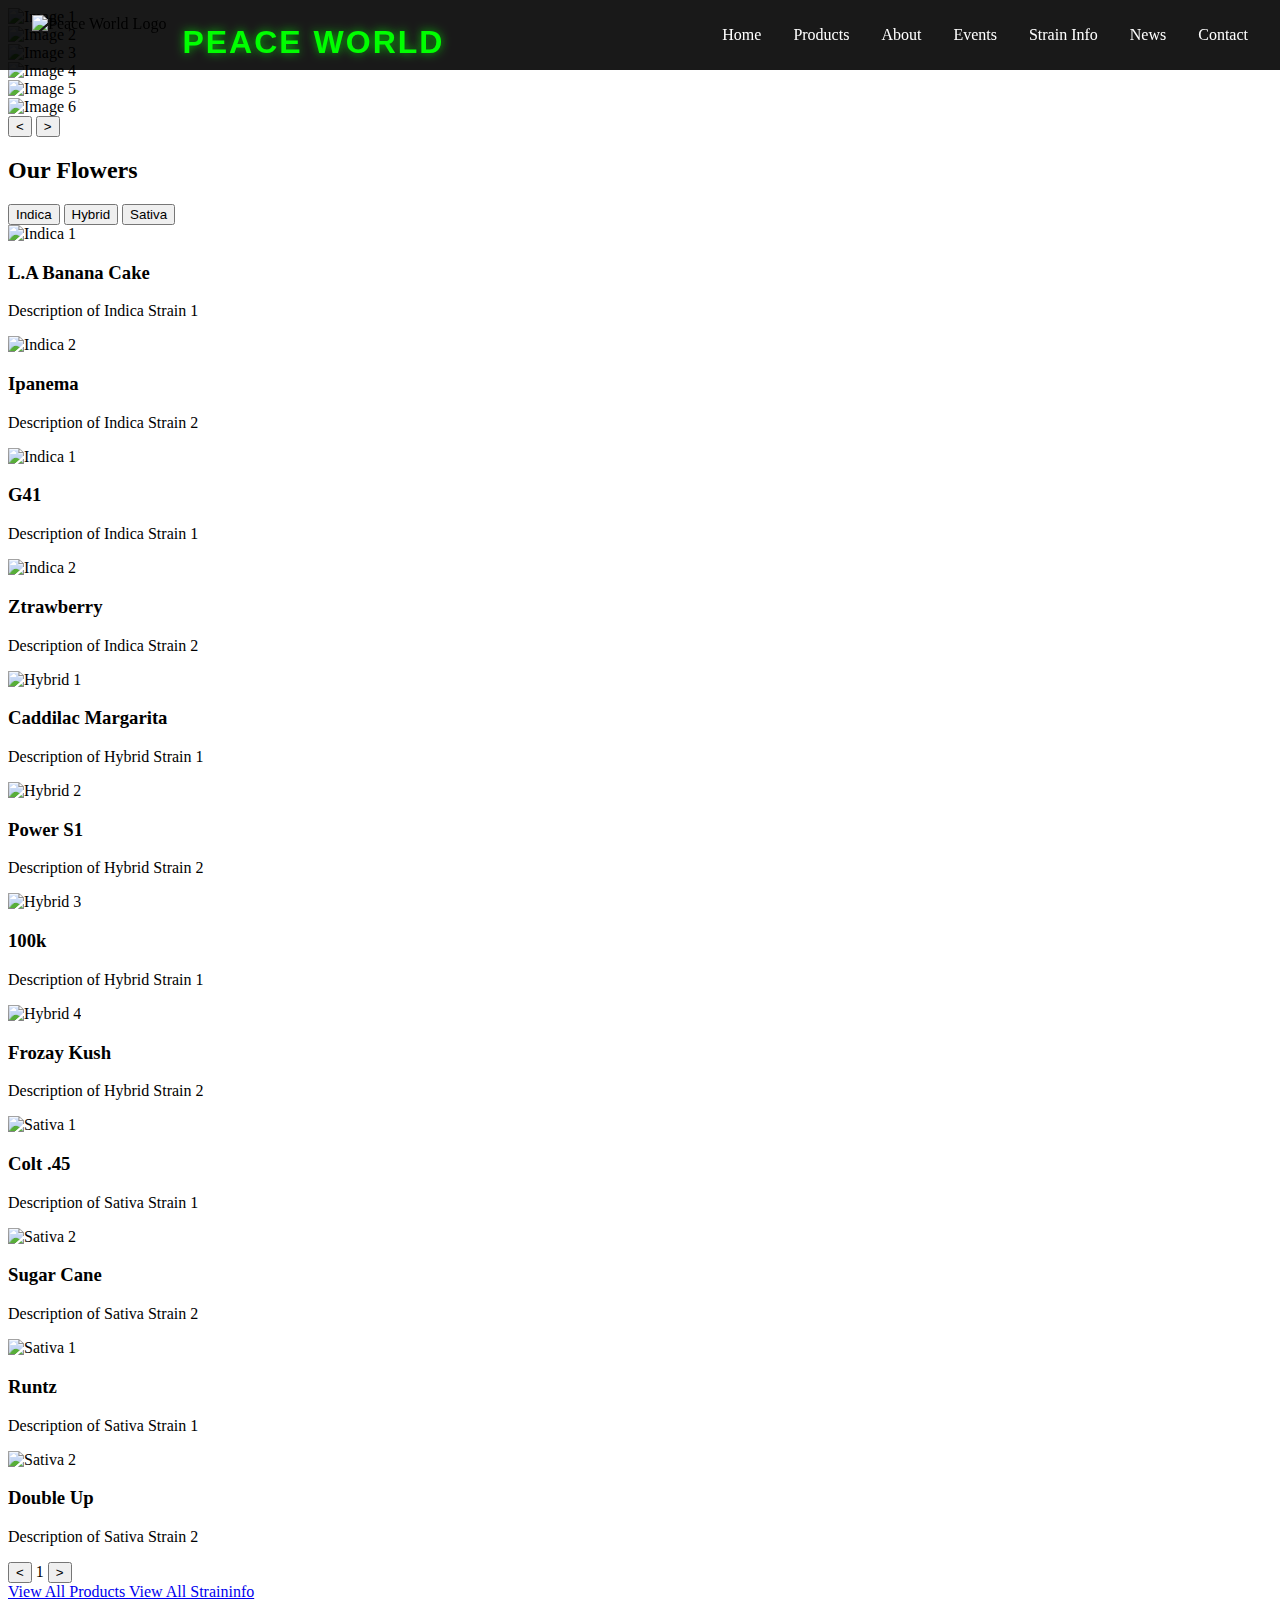
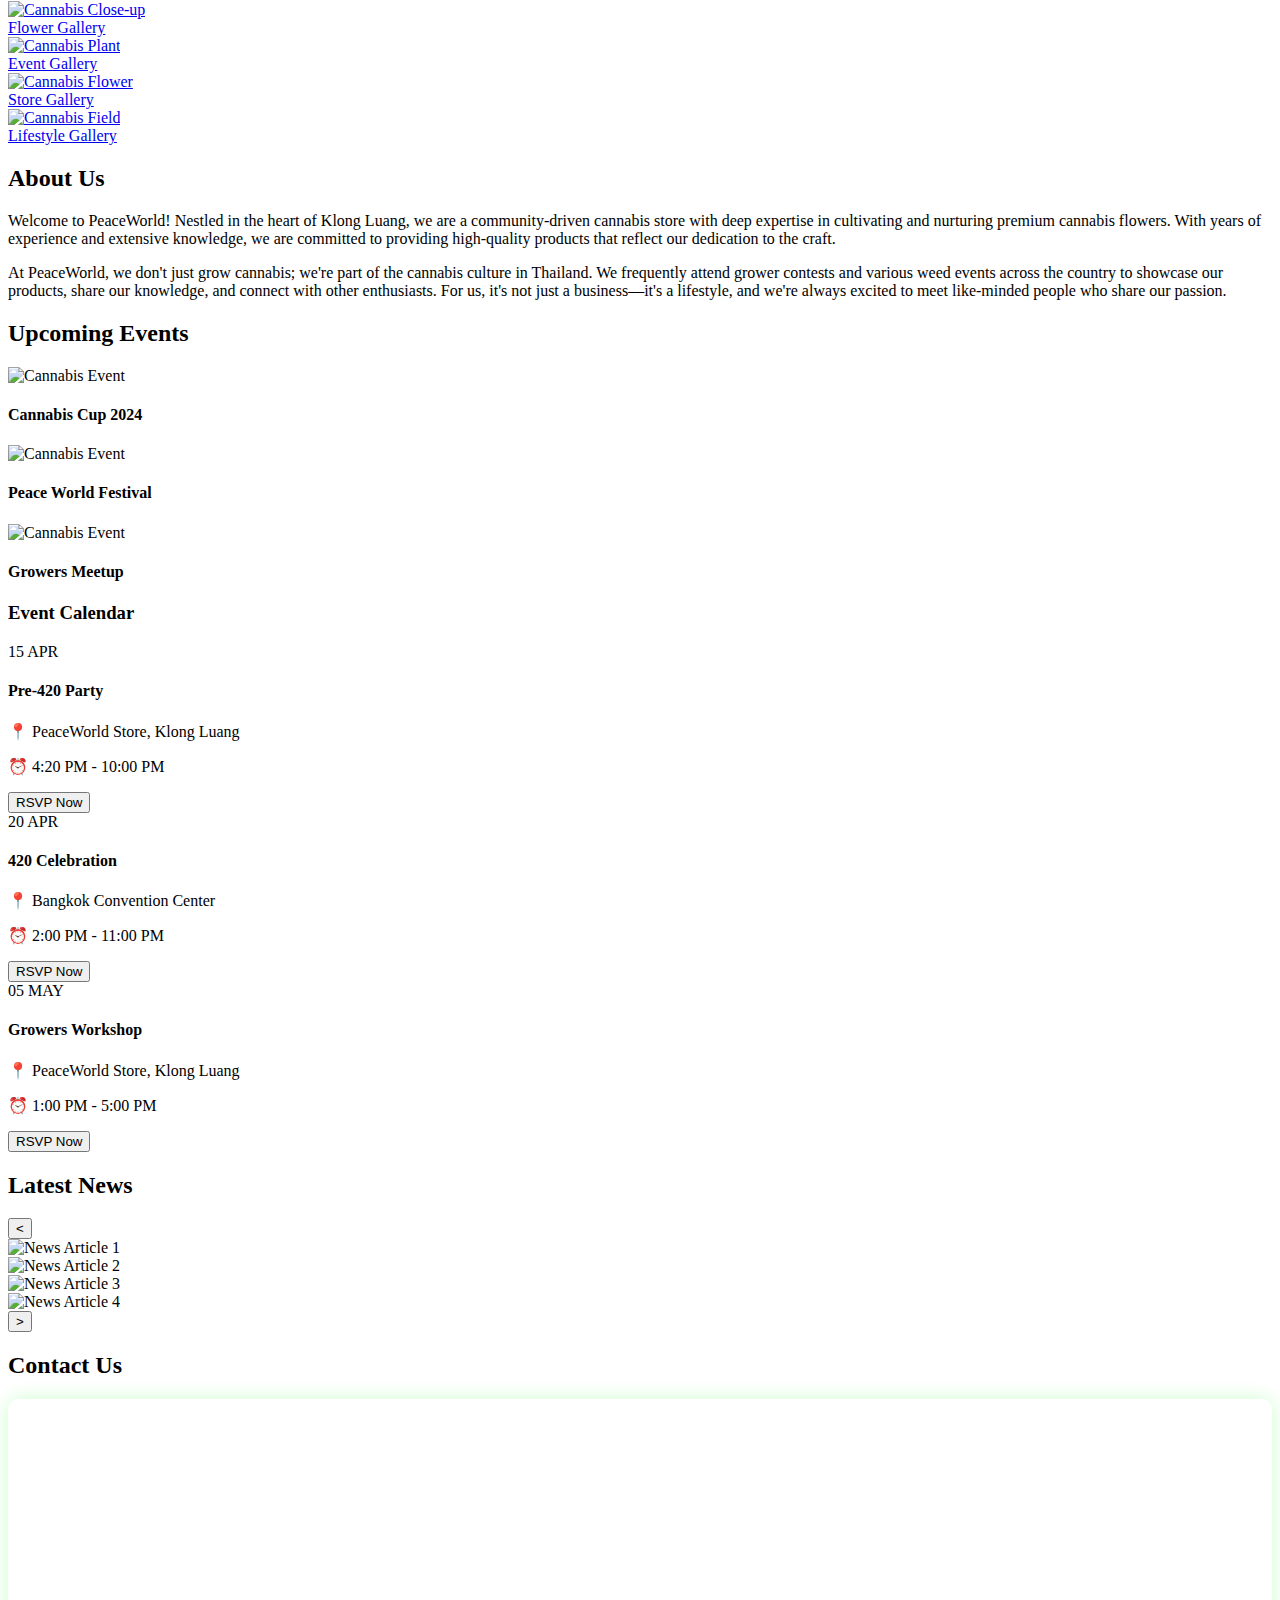
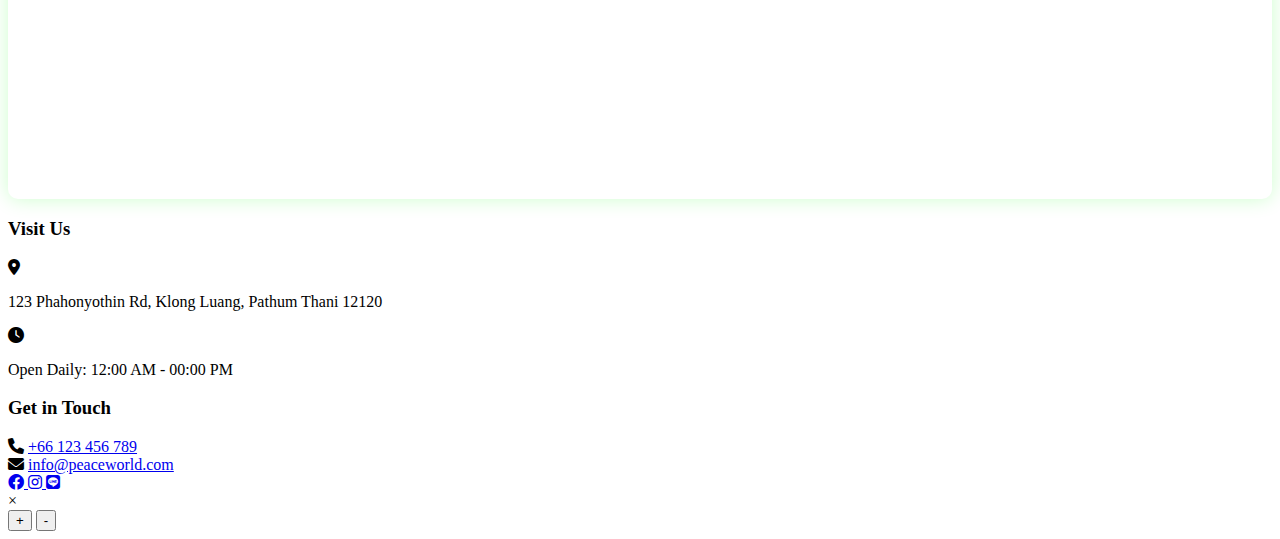
==== index.html @ 89f4f1bb "updated styles and some bug fix" ====
<!DOCTYPE html>
<html lang="en">
<head>
    <meta charset="UTF-8">
    <meta name="viewport" content="width=device-width, initial-scale=1.0">
    <title>Peace World - Premium Cannabis Products</title>
    <meta name="description" content="Peace World - Your premier destination for premium cannabis products, art, and merchandise. Discover our curated collection of high-quality strains and accessories.">
    <meta name="keywords" content="cannabis, premium strains, bongs, cannabis art, merchandise, Peace World, Thailand cannabis">
    <meta name="author" content="Peace World">
    <meta property="og:title" content="Peace World - Premium Cannabis Products">
    <meta property="og:description" content="Discover our curated collection of premium cannabis products, art, and merchandise.">
    <meta property="og:image" content="../images/brand/brandlogo.png">
    <meta property="og:url" content="https://peaceworld.com">
    <link rel="stylesheet" href="./css/main.css">
    <link rel="stylesheet" href="./css/components/modals.css">
    <link rel="stylesheet" href="./css/components/map.css">
    <link rel="stylesheet" href="https://cdnjs.cloudflare.com/ajax/libs/font-awesome/6.0.0/css/all.min.css">
    <link href='https://api.mapbox.com/mapbox-gl-js/v2.8.1/mapbox-gl.css' rel='stylesheet' />
    <script src='https://api.mapbox.com/mapbox-gl-js/v2.8.1/mapbox-gl.js'></script>
    <script>
        // Disable Mapbox GL JS's default error handling
        mapboxgl.setRTLTextPlugin(
            'https://api.mapbox.com/mapbox-gl-js/plugins/mapbox-gl-rtl-text/v0.2.3/mapbox-gl-rtl-text.js',
            null,
            true // Lazy load the plugin
        );
    </script>
    <!-- Add this to each page's head section -->
<link rel="canonical" href="https://peaceworld.com/[respective-page]" />
<meta name="robots" content="index, follow">
<meta name="language" content="English">
<meta name="revisit-after" content="7 days">
<meta name="theme-color" content="#00FF00">
    <link rel="stylesheet" href="./css/components/navbar.css">
</head>
<body>
    <nav class="navbar">
        <div class="navbar-container">
            <div class="logo logo-img">
                <a href="./index.html">
                    <img src="./images/brand/brandlogo.png" alt="Peace World Logo">
                </a>
                <a href="./index.html">
                    <h1>Peace World</h1>
                </a>
            </div>

            <div class="menu-icon">
                <div class="bar1"></div>
                <div class="bar2"></div>
                <div class="bar3"></div>
            </div>

            <ul class="nav-menu">
                <li><a href="#home">Home</a></li>
                <li><a href="#products">Products</a></li>
                <li><a href="#about">About</a></li>
                <li><a href="#events">Events</a></li>
                <li><a href="./pages/straininfo.html">Strain Info</a></li>
                <li><a href="#news">News</a></li>
                <li><a href="#contact">Contact</a></li>
            </ul>
        </div>
    </nav>

    <div class="carousel-container">
        <div class="carousel">
            <div class="carousel-item active">
                <img src="./images/cannabis/weed1.jpg" alt="Image 1">
            </div>
            <div class="carousel-item">
                <img src="./images/space/space4.jpg" alt="Image 2">
            </div>
            <div class="carousel-item">
                <img src="./images/space/space5.jpg" alt="Image 3">
            </div>
            <div class="carousel-item">
                <img src="./images/space/space1.jpg" alt="Image 4">
            </div>
            <div class="carousel-item">
                <img src="./images/space/space2.jpg" alt="Image 5">
            </div>
            <div class="carousel-item">
                <img src="./images/space/space3.jpg" alt="Image 6">
            </div>
        </div>
        <div class="carousel-indicators">
            <span class="indicator active"></span>
            <span class="indicator"></span>
            <span class="indicator"></span>
            <span class="indicator"></span>
            <span class="indicator"></span>
            <span class="indicator"></span>
        </div>
        <button class="carousel-control prev">&lt;</button>
        <button class="carousel-control next">&gt;</button>
    </div>

    <section class="products" id="products">
        <h2 class="section-title">Our Flowers</h2>
        <div class="category-selector">
            <button class="category-btn active" data-category="indica">Indica</button>
            <button class="category-btn" data-category="hybrid">Hybrid</button>
            <button class="category-btn" data-category="sativa">Sativa</button>
        </div>
        <div class="product-grid">
            <!-- Indica products -->
            <div class="product-category active" data-category="indica">
                <div class="product-card">
                    <img src="./images/strains/bud1.png" alt="Indica 1">
                    <h3>L.A Banana Cake</h3>
                    <p>Description of Indica Strain 1</p>
                </div>
                <div class="product-card">
                    <img src="./images/strains/bud2.png" alt="Indica 2">
                    <h3>Ipanema</h3>
                    <p>Description of Indica Strain 2</p>
                </div>
                <div class="product-card">
                    <img src="./images/strains/bud3.png" alt="Indica 1">
                    <h3>G41</h3>
                    <p>Description of Indica Strain 1</p>
                </div>
                <div class="product-card">
                    <img src="./images/strains/bud4.png" alt="Indica 2">
                    <h3>Ztrawberry</h3>
                    <p>Description of Indica Strain 2</p>
                </div>
                
                
                <!-- Add more Indica product cards as needed -->
            </div>
            <!-- Hybrid products -->
            <div class="product-category" data-category="hybrid">
                <div class="product-card">
                    <img src="./images/strains/bud3.png" alt="Hybrid 1">
                    <h3>Caddilac Margarita</h3>
                    <p>Description of Hybrid Strain 1</p>
                </div>
                <div class="product-card">
                    <img src="./images/strains/bud2.png" alt="Hybrid 2">
                    <h3>Power S1</h3>
                    <p>Description of Hybrid Strain 2</p>
                </div>
                <div class="product-card">
                    <img src="./images/strains/bud1.png" alt="Hybrid 3">
                    <h3>100k</h3>
                    <p>Description of Hybrid Strain 1</p>
                </div>
                <div class="product-card">
                    <img src="./images/strains/bud4.png" alt="Hybrid 4">
                    <h3>Frozay Kush</h3>
                    <p>Description of Hybrid Strain 2</p>
                </div>
                
                
                <!-- Add more Hybrid product cards as needed -->
            </div>
            <!-- Sativa products -->
            <div class="product-category" data-category="sativa">
                <div class="product-card">
                    <img src="./images/strains/bud5.png" alt="Sativa 1">
                    <h3>Colt .45</h3>
                    <p>Description of Sativa Strain 1</p>
                </div>
                <div class="product-card">
                    <img src="./images/strains/bud3.png" alt="Sativa 2">
                    <h3>Sugar Cane</h3>
                    <p>Description of Sativa Strain 2</p>
                </div>
                <div class="product-card">
                    <img src="./images/strains/bud2.png" alt="Sativa 1">
                    <h3>Runtz</h3>
                    <p>Description of Sativa Strain 1</p>
                </div>
                <div class="product-card">
                    <img src="./images/strains/bud4.png" alt="Sativa 2">
                    <h3>Double Up</h3>
                    <p>Description of Sativa Strain 2</p>
                </div>
                <!-- Add more Sativa product cards as needed -->
            </div>
        </div>
        <div class="pagination">
            <button class="page-btn prev-page">&lt;</button>
            <span class="page-number">1</span>
            <button class="page-btn next-page">&gt;</button>
        </div>
        <!-- Button for all products -->
        <div class="view-all-container">
            <a href="pages/allproducts.html" class="view-all-btn">
                View All Products
            </a>
            <a href="pages/straininfo.html" class="view-all-btn">
                View All Straininfo
            </a>
        </div>
    </section>

    <!-- Image divider section -->
    <div class="image-divider">
        <a href="./pages/gallery.html?category=flowers" class="divider-img large glow-effect">
            <img src="./images/cannabis/weed1.jpg" alt="Cannabis Close-up">
            <div class="divider-overlay">
                <span>Flower Gallery</span>
            </div>
        </a>
        <a href="./pages/gallery.html?category=events" class="divider-img medium glow-effect">
            <img src="./images/cannabis/weed2.jpg" alt="Cannabis Plant">
            <div class="divider-overlay">
                <span>Event Gallery</span>
            </div>
        </a>
        <a href="./pages/gallery.html?category=store" class="divider-img small glow-effect">
            <img src="./images/cannabis/weed3.jpg" alt="Cannabis Flower">
            <div class="divider-overlay">
                <span>Store Gallery</span>
            </div>
        </a>
        <a href="./pages/gallery.html?category=lifestyle" class="divider-img medium glow-effect">
            <img src="./images/cannabis/weed2.jpg" alt="Cannabis Field">
            <div class="divider-overlay">
                <span>Lifestyle Gallery</span>
            </div>
        </a>
    </div>

    <!-- About section -->
    <section class="about" id="about">
        <div class="about-container">
            <h2 class="section-title">About Us</h2>
            <div class="about-content">
                <div class="about-text neon-text-effect">
                    <p class="paragraph-1">Welcome to PeaceWorld! Nestled in the heart of Klong Luang, we are a community-driven cannabis store with deep expertise in cultivating and nurturing premium cannabis flowers. With years of experience and extensive knowledge, we are committed to providing high-quality products that reflect our dedication to the craft.</p>
                    <p class="paragraph-2">At PeaceWorld, we don't just grow cannabis; we're part of the cannabis culture in Thailand. We frequently attend grower contests and various weed events across the country to showcase our products, share our knowledge, and connect with other enthusiasts. For us, it's not just a business—it's a lifestyle, and we're always excited to meet like-minded people who share our passion.</p>
                </div>
            </div>
        </div>
    </section>

    <!-- Events Section -->
    <section class="events" id="events">
        <div class="events-container">
            <h2 class="section-title">Upcoming Events</h2>
            <div class="events-grid">
                <!-- Left Side - Event Posters -->
                <div class="poster-grid">
                    <div class="poster-card">
                        <img src="./images/event/cannabiscup1.jpeg" alt="Cannabis Event">
                        <div class="poster-overlay">
                            <h4>Cannabis Cup 2024</h4>
                        </div>
                    </div>
                    <div class="poster-card">
                        <img src="./images/event/cannabiscup2.jpg" alt="Cannabis Event">
                        <div class="poster-overlay">
                            <h4>Peace World Festival</h4>
                        </div>
                    </div>
                    <div class="poster-card">
                        <img src="./images/event/cannabiscup3.webp" alt="Cannabis Event">
                        <div class="poster-overlay">
                            <h4>Growers Meetup</h4>
                        </div>
                    </div>
                </div>

                <!-- Right Side - Event Calendar -->
                <div class="upcoming-events">
                    <h3 class="sub-title">Event Calendar</h3>
                    <div class="events-list">
                        <!-- Event 1 -->
                        <div class="event-item">
                            <div class="event-date">
                                <span class="day">15</span>
                                <span class="month">APR</span>
                            </div>
                            <div class="event-details">
                                <h4>Pre-420 Party</h4>
                                <p class="event-location">📍 PeaceWorld Store, Klong Luang</p>
                                <p class="event-time">⏰ 4:20 PM - 10:00 PM</p>
                                <button class="rsvp-btn">RSVP Now</button>
                            </div>
                        </div>

                        <!-- Event 2 -->
                        <div class="event-item">
                            <div class="event-date">
                                <span class="day">20</span>
                                <span class="month">APR</span>
                            </div>
                            <div class="event-details">
                                <h4>420 Celebration</h4>
                                <p class="event-location">📍 Bangkok Convention Center</p>
                                <p class="event-time">⏰ 2:00 PM - 11:00 PM</p>
                                <button class="rsvp-btn">RSVP Now</button>
                            </div>
                        </div>

                        <!-- Event 3 -->
                        <div class="event-item">
                            <div class="event-date">
                                <span class="day">05</span>
                                <span class="month">MAY</span>
                            </div>
                            <div class="event-details">
                                <h4>Growers Workshop</h4>
                                <p class="event-location">📍 PeaceWorld Store, Klong Luang</p>
                                <p class="event-time">⏰ 1:00 PM - 5:00 PM</p>
                                <button class="rsvp-btn">RSVP Now</button>
                            </div>
                        </div>
                    </div>
                </div>
            </div>
        </div>
    </section>

    <!-- News Section -->
    <section class="news" id="news">
        <div class="news-container">
            <h2 class="section-title">Latest News</h2>
            
            <!-- News Slider -->
            <div class="news-slider-container">
                <button class="slider-btn prev-btn">&lt;</button>
                
                <div class="news-slider">
                    <!-- News Article 1 -->
                    <div class="news-item">
                        <img src="./images/news/news1.jpg" alt="News Article 1" onclick="openNewsModal(this)">
                    </div>
                    
                    <!-- News Article 2 -->
                    <div class="news-item">
                        <img src="./images/news/news2.jpg" alt="News Article 2" onclick="openNewsModal(this)">
                    </div>
                    
                    <!-- News Article 3 -->
                    <div class="news-item">
                        <img src="./images/news/news3.jpg" alt="News Article 3" onclick="openNewsModal(this)">
                    </div>

                    <!-- News Article 4 -->
                    <div class="news-item">
                        <img src="./images/news/news4.jpg" alt="News Article 4" onclick="openNewsModal(this)">
                    </div>
                </div>

                <button class="slider-btn next-btn">&gt;</button>
            </div>
        </div>
    </section>

    <!-- Contact Section -->
    <section class="contact" id="contact">
        <div class="contact-container">
            <h2 class="section-title">Contact Us</h2>
            
            <div class="contact-grid">
                <!-- Map Container -->
                <div class="map-container">
                    <div id="map" style="width: 100%; height: 100%;"></div>
                </div>

                <!-- Contact Information -->
                <div class="contact-info">
                    <div class="info-card">
                        <h3>Visit Us</h3>
                        <div class="contact-item">
                            <i class="fas fa-location-dot"></i>
                            <p>123 Phahonyothin Rd, Klong Luang, Pathum Thani 12120</p>
                        </div>
                        <div class="contact-item">
                            <i class="fas fa-clock"></i>
                            <p>Open Daily: 12:00 AM - 00:00 PM</p>
                        </div>
                    </div>

                    <div class="info-card">
                        <h3>Get in Touch</h3>
                        <div class="contact-item">
                            <i class="fas fa-phone"></i>
                            <a href="tel:+66123456789">+66 123 456 789</a>
                        </div>
                        <div class="contact-item">
                            <i class="fas fa-envelope"></i>
                            <a href="mailto:info@peaceworld.com">info@peaceworld.com</a>
                        </div>
                        <div class="social-links">
                            <a href="https://www.facebook.com/profile.php?id=100092705770256&sk=photos" class="social-icon" target="_blank">
                                <i class="fab fa-facebook"></i>
                            </a>
                            <a href="https://www.instagram.com/growstorm.th/" class="social-icon" target="_blank">
                                <i class="fab fa-instagram"></i>
                            </a>
                            <a href="#" class="social-icon" target="_blank">
                                <i class="fab fa-line"></i>
                            </a>
                        </div>
                    </div>

                    
                </div>
            </div>
        </div>
    </section>

    <script src="./js/components/mobile-menu.js"></script>
    <script src="./js/components/modals.js"></script>
    <script src="./js/pages/home.js"></script>
    <script src="./js/components/map.js"></script>
    <!-- News Modal -->
<div id="newsModal" class="news-modal">
    <span class="modal-close" onclick="closeNewsModal()">&times;</span>
    <img id="modalImage" class="modal-content">
    <div class="zoom-controls">
        <button class="zoom-btn zoom-in">+</button>
        <button class="zoom-btn zoom-out">-</button>
    </div>
</div>
</body>
</html>
---- css/components/map.css ----
.map-container {
    width: 100% !important;
    height: 400px !important;
    border-radius: 10px !important;
    overflow: hidden !important;
    box-shadow: 0 0 20px rgba(0, 255, 0, 0.2) !important;
    position: relative !important;
}

#map {
    width: 100% !important;
    height: 100% !important;
    position: relative !important;
}

/* Custom marker and popup styles to match your theme */
.mapboxgl-popup {
    max-width: 200px;
}

.mapboxgl-popup-content {
    background: rgba(0, 0, 0, 0.9);
    color: #00ff00;
    border: 1px solid #00ff00;
    box-shadow: 0 0 10px rgba(0, 255, 0, 0.3);
}

.mapboxgl-popup-content h3 {
    color: #00ff00;
    margin: 0;
    padding: 10px 0 5px;
}

.mapboxgl-popup-content p {
    color: #fff;
    margin: 0;
    padding: 5px 0 10px;
}
---- css/components/navbar.css ----
/* Navbar styles */
.navbar {
    position: fixed;
    top: 0;
    left: 0;
    width: 100%;
    background-color: rgba(0, 0, 0, 0.9);
    z-index: 1000;
    height: 70px;
}

.navbar-container {
    max-width: var(--container-width);
    margin: 0 auto;
    display: flex;
    justify-content: space-between;
    align-items: center;
    height: 100%;
    padding: 0 2rem;
}

.logo {
    display: flex;
    align-items: center;
}

.logo a {
    text-decoration: none;
    display: flex;
    align-items: center;
    margin-top: 15px;
}


.logo img {
    height: 40px;
    width: auto;
    margin-top: -15px;
}

.navbar .logo a h1,
.navbar-container .logo a h1,
.logo a h1 {
    color: #00ff00 !important;
    font-family: 'Orbitron', sans-serif;
    font-size: 2rem;
    margin-left: 1rem;
    text-transform: uppercase;
    letter-spacing: 2px;
    text-shadow: 0 0 10px rgba(0, 255, 0, 0.7);
}

.brand-name {
    color: var(--neon-green);
    font-size: 1.5rem;
    font-weight: bold;
}

/* Nav menu styles */
.nav-menu {
    display: flex;
    gap: 2rem;
    align-items: center;
    list-style: none;
}

.nav-menu li {
    position: relative;
}

/* Green line animation for desktop */
.nav-menu li a {
    color: white;
    text-decoration: none;
    transition: color 0.3s ease;
    position: relative;
    padding: 5px 0;
}

.nav-menu li a::after {
    content: '';
    position: absolute;
    bottom: -2px;
    left: 0;
    width: 0;
    height: 2px;
    background-color: var(--neon-green);
    transition: width 0.3s ease;
    box-shadow: 0 0 10px var(--neon-green);
}

.nav-menu li a:hover {
    color: var(--neon-green);
}

.nav-menu li a:hover::after {
    width: 100%;
}

/* Dropdown styles */
.dropdown {
    position: relative;
}

.dropdown-menu {
    position: absolute;
    top: 100%;
    left: 0;
    background-color: rgba(0, 0, 0, 0.95);
    min-width: 200px;
    padding: 1rem 0;
    border: 1px solid var(--neon-green);
    border-radius: 5px;
    display: none;
    list-style: none;
}

.dropdown:hover .dropdown-menu {
    display: block;
}

.dropdown-menu li {
    padding: 0.5rem 1rem;
}

.dropdown-menu a {
    color: white;
    text-decoration: none;
    display: block;
    transition: color 0.3s ease;
}

.dropdown-menu a:hover {
    color: var(--neon-green);
}

/* Mobile Menu Styles */
.menu-icon {
    display: none;
    cursor: pointer;
    padding: 10px;
    z-index: 1001;
    background: transparent;
    border: none;
    outline: none;
}

.bar1, .bar2, .bar3 {
    width: 25px;
    height: 3px;
    background-color: #00ff00;
    margin: 5px 0;
    transition: 0.4s;
    box-shadow: 0 0 5px rgba(0, 255, 0, 0.7);
}

/* Hamburger Animation */
.menu-icon.change .bar1 {
    transform: translate(0, 8px) rotate(-45deg);
}

.menu-icon.change .bar2 {
    opacity: 0;
}

.menu-icon.change .bar3 {
    transform: translate(0, -8px) rotate(45deg);
}

@media screen and (max-width: 768px) {
    .menu-icon {
        display: block;
    }

    .nav-menu {
        display: none;
        position: fixed;
        top: 80px;
        left: 0;
        width: 100%;
        background: rgba(0, 0, 0, 0.95);
        padding: 20px;
        text-align: center;
        border-top: 1px solid #00ff00;
        box-shadow: 0 5px 15px rgba(0, 255, 0, 0.2);
        z-index: 1000;
    }

    .nav-menu.active {
        display: block;
    }

    .nav-menu li {
        margin: 15px 0;
    }

    .nav-menu a {
        font-size: 1.2rem;
        color: #00ff00;
        text-shadow: 0 0 5px rgba(0, 255, 0, 0.7);
    }

    .nav-menu a:hover {
        text-shadow: 0 0 10px rgba(0, 255, 0, 0.9);
    }

    /* Mobile dropdown styles */
    .dropdown-menu {
        position: static;
        width: 100%;
        border: none;
        background-color: transparent;
        padding: 0.5rem 0;
        text-align: center;
    }

    .dropdown:hover .dropdown-menu {
        display: none;
    }

    .dropdown.active .dropdown-menu {
        display: block;
    }

    .navbar {
        height: 80px !important;
    }

    .navbar-container {
        padding: 0 1rem !important;
        display: flex !important;
        align-items: center !important;
        position: relative !important;
    }

    .logo {
        display: flex !important;
        align-items: center !important;
    }

    .logo img {
        height: 30px !important;
    }

    .navbar .logo a h1,
    .navbar-container .logo a h1,
    .logo a h1 {
        font-size: 1.8rem !important;
        margin: 0 !important;
        padding: 0 !important;
        white-space: nowrap !important;
        position: absolute !important;
        left: 50% !important;
        transform: translateX(-50%) !important;
    }

    .menu-icon {
        position: absolute !important;
        right: 1rem !important;
        top: 50% !important;
        transform: translateY(-50%) !important;
        height: 40px !important;
        width: 40px !important;
        display: flex !important;
        flex-direction: column !important;
        justify-content: center !important;
        padding: 8px !important;
    }

    /* Hamburger bars */
    .bar1, .bar2, .bar3 {
        width: 100% !important;
        height: 3px !important;
        margin: 3px 0 !important;
        background-color: var(--neon-green) !important;
        box-shadow: 0 0 5px rgba(0, 255, 0, 0.7) !important;
        transition: 0.4s !important;
    }

    /* For very small screens, we'll make it slightly smaller */
    @media screen and (max-width: 380px) {
        .navbar .logo a h1,
        .navbar-container .logo a h1,
        .logo a h1 {
            font-size: 1.5rem !important;
        }
    }
}

/* Make sure no other styles are overriding */
.navbar a,
.navbar-container a {
    text-decoration: none;
    color: inherit;
}
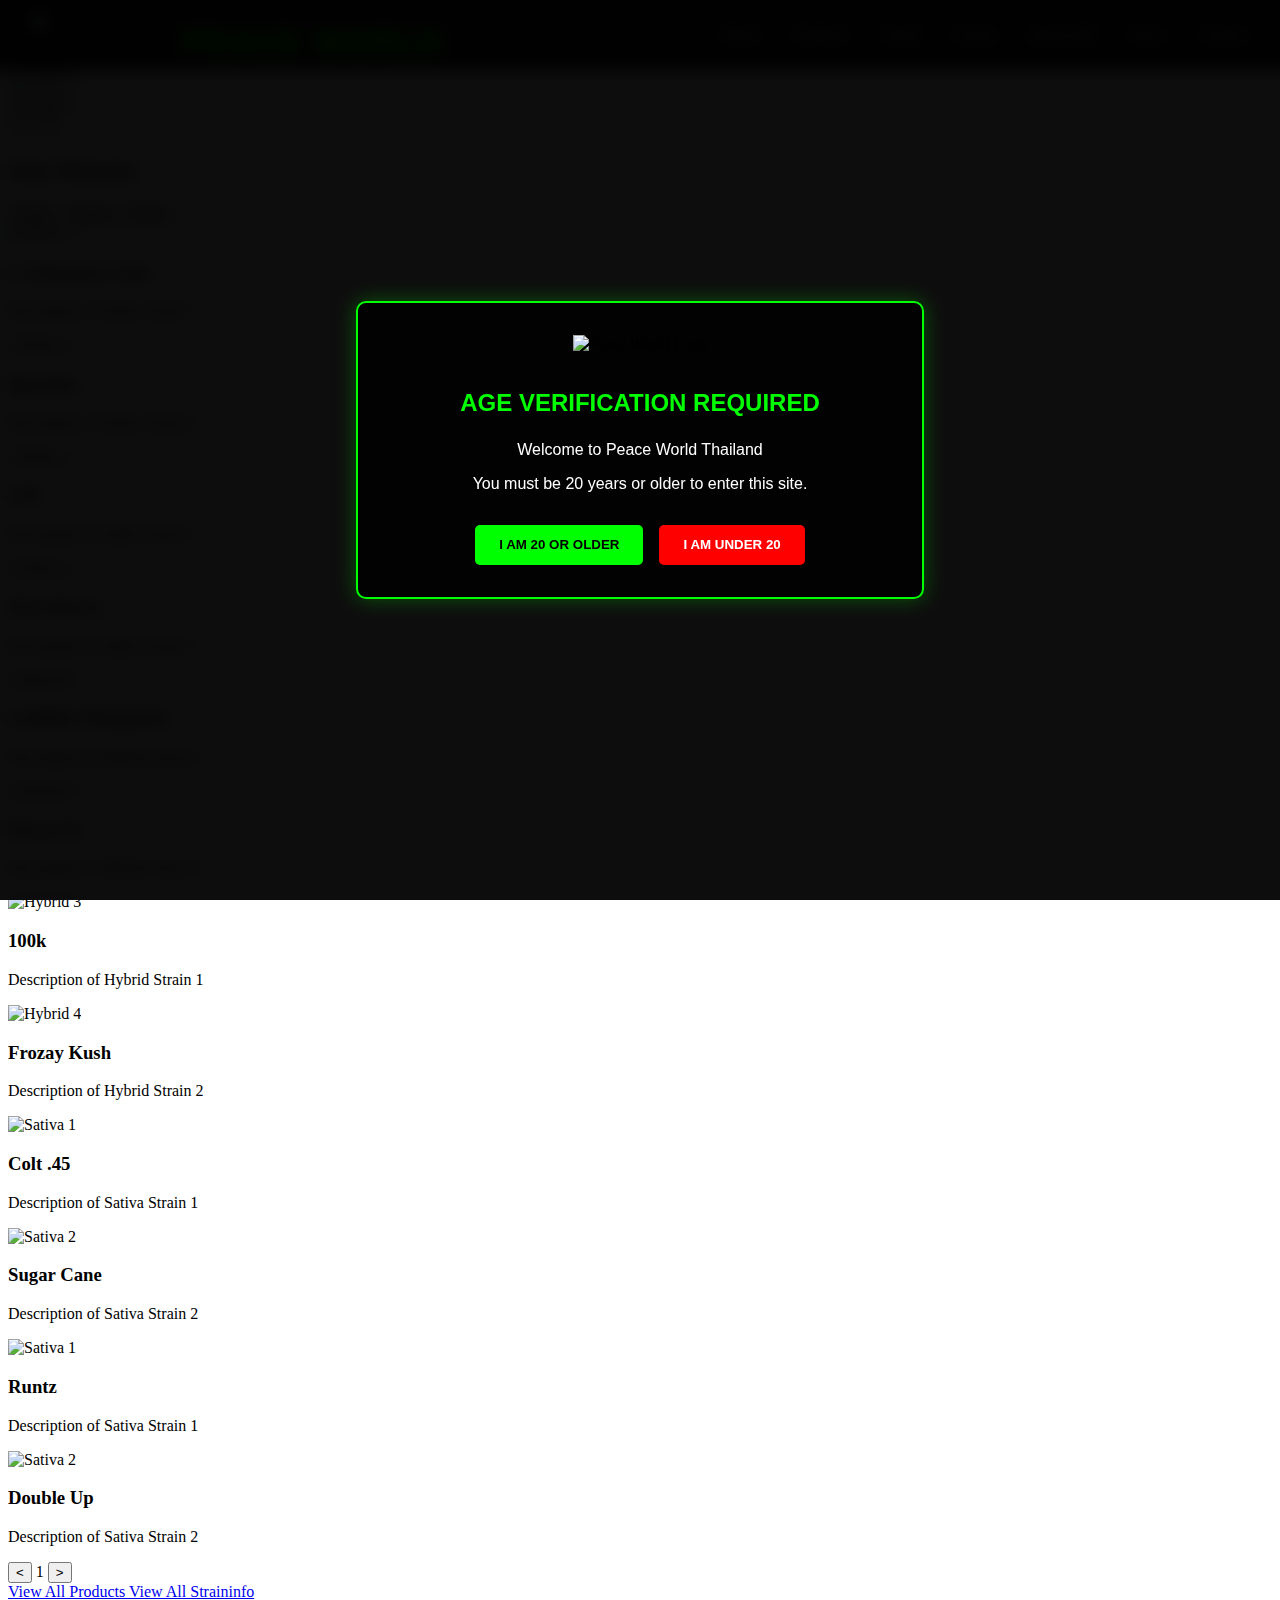
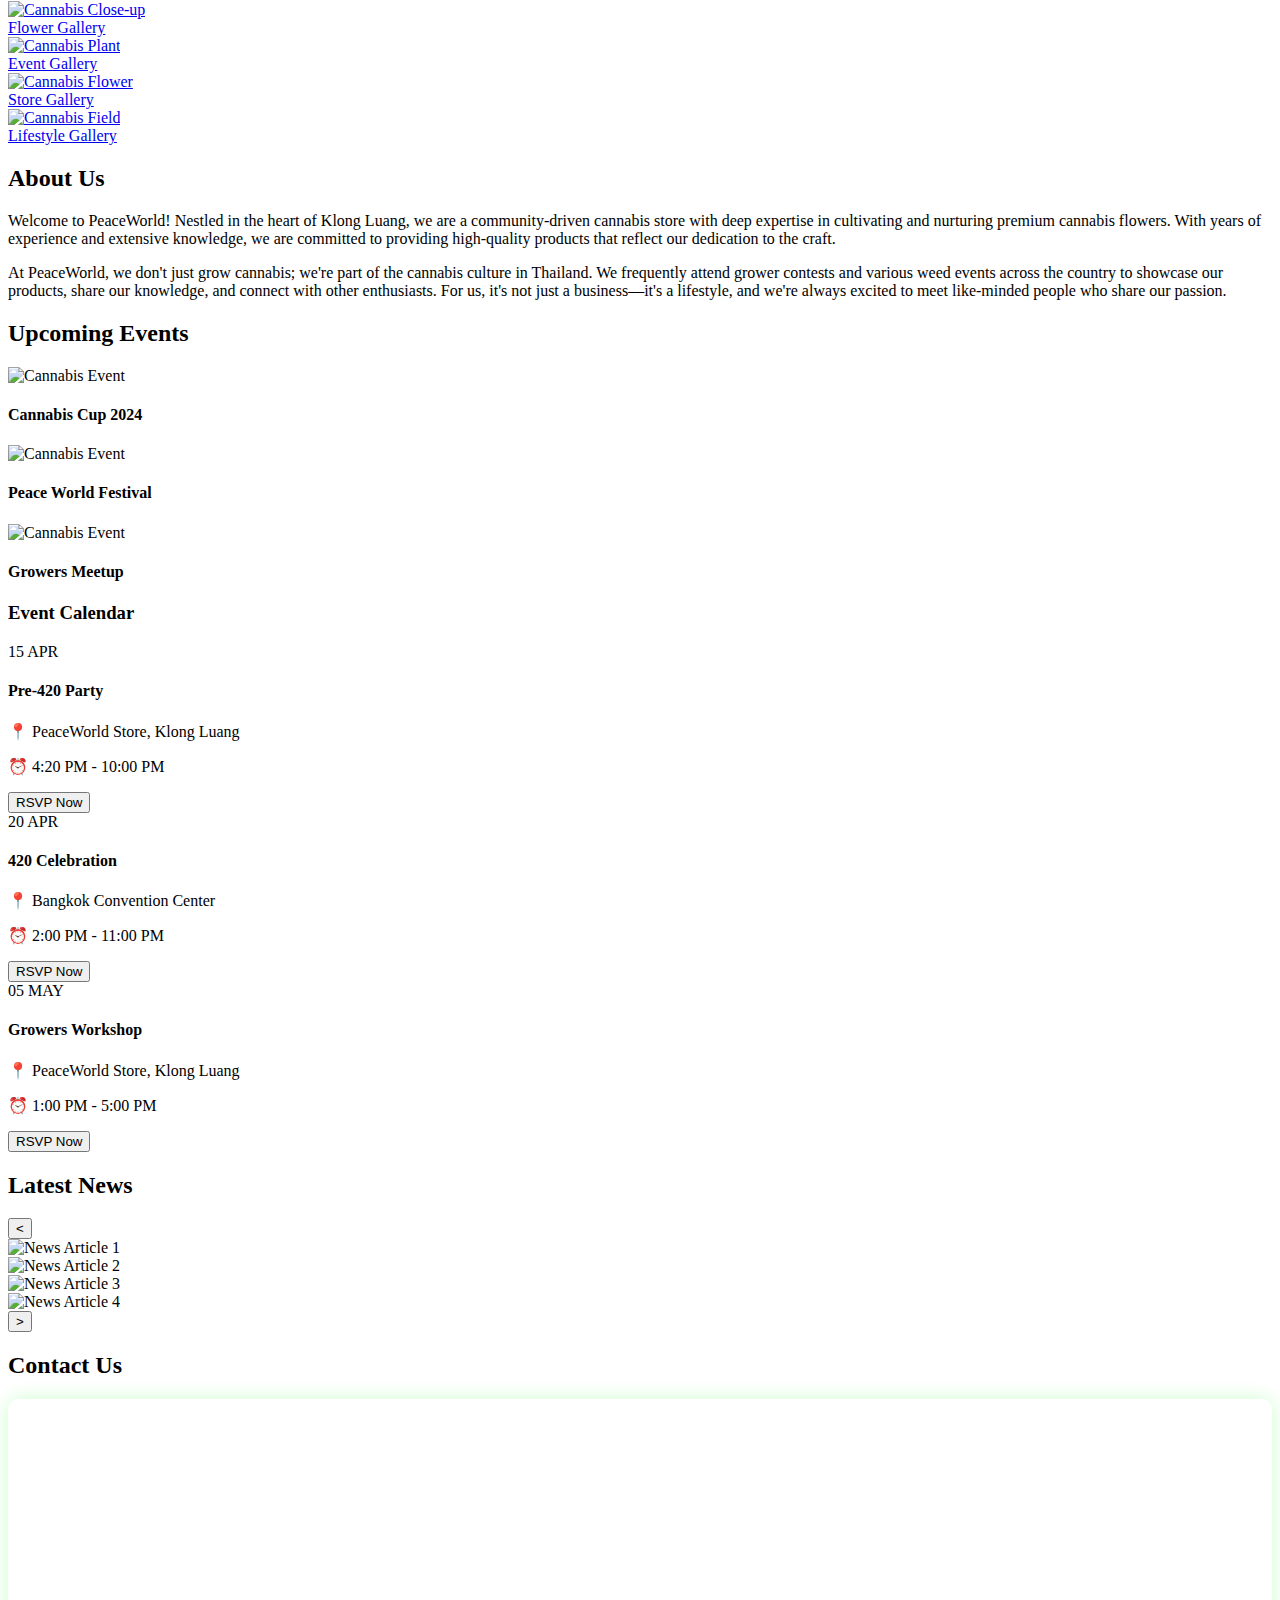
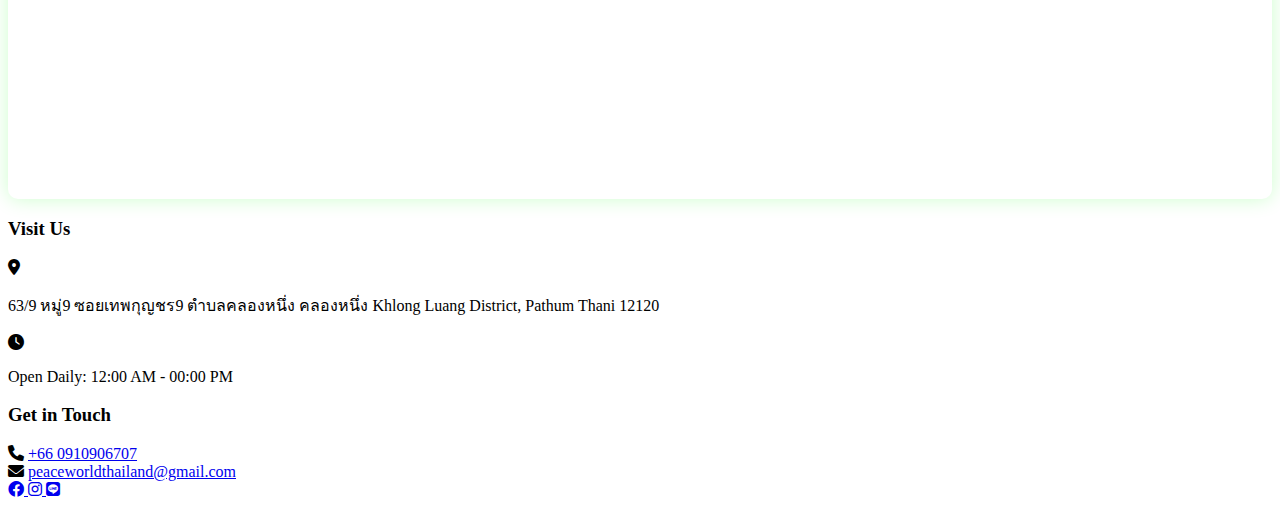
==== commit 6c224c50: "fixed age verification modal" ====
--- a/index.html
+++ b/index.html
@@ -369,7 +369,7 @@
                         <h3>Visit Us</h3>
                         <div class="contact-item">
                             <i class="fas fa-location-dot"></i>
-                            <p>123 Phahonyothin Rd, Klong Luang, Pathum Thani 12120</p>
+                            <p>63/9 หมู่9 ซอยเทพกุญชร9 ตำบลคลองหนึ่ง คลองหนึ่ง Khlong Luang District, Pathum Thani 12120</p>
                         </div>
                         <div class="contact-item">
                             <i class="fas fa-clock"></i>
@@ -381,11 +381,11 @@
                         <h3>Get in Touch</h3>
                         <div class="contact-item">
                             <i class="fas fa-phone"></i>
-                            <a href="tel:+66123456789">+66 123 456 789</a>
+                            <a href="tel:+66123456789">+66 0910906707</a>
                         </div>
                         <div class="contact-item">
                             <i class="fas fa-envelope"></i>
-                            <a href="mailto:info@peaceworld.com">info@peaceworld.com</a>
+                            <a href="mailto:info@peaceworld.com">peaceworldthailand@gmail.com</a>
                         </div>
                         <div class="social-links">
                             <a href="https://www.facebook.com/profile.php?id=100092705770256&sk=photos" class="social-icon" target="_blank">
@@ -410,13 +410,34 @@
     <script src="./js/components/modals.js"></script>
     <script src="./js/pages/home.js"></script>
     <script src="./js/components/map.js"></script>
+    <script src="./js/components/age-verification.js"></script>
     <!-- News Modal -->
-<div id="newsModal" class="news-modal">
+<div id="newsModal" class="news-image-modal">
     <span class="modal-close" onclick="closeNewsModal()">&times;</span>
     <img id="modalImage" class="modal-content">
     <div class="zoom-controls">
         <button class="zoom-btn zoom-in">+</button>
-        <button class="zoom-btn zoom-out">-</button>
+        <button class="zoom-btn zoom-out">−</button>
+    </div>
+    <div class="zoom-level"></div>
+</div>
+<script type="module">
+    import { Carousel } from './js/components/carousel.js';
+    document.addEventListener('DOMContentLoaded', () => {
+        new Carousel();
+    });
+</script>
+<!-- Age Verification Modal -->
+<div id="ageVerificationModal" class="age-verification-modal">
+    <div class="age-verification-content">
+        <img src="./images/brand/brandlogo.png" alt="Peace World Logo" class="age-verify-logo">
+        <h2 class="neon-text">Age Verification Required</h2>
+        <p>Welcome to Peace World Thailand</p>
+        <p>You must be 20 years or older to enter this site.</p>
+        <div class="age-verify-buttons">
+            <button id="verifyAge" class="verify-btn">I am 20 or older</button>
+            <button id="rejectAge" class="reject-btn">I am under 20</button>
+        </div>
     </div>
 </div>
 </body>
--- a/css/components/modals.css
+++ b/css/components/modals.css
@@ -0,0 +1,177 @@
+.news-image-modal {
+    display: none;
+    position: fixed;
+    top: 0;
+    left: 0;
+    width: 100%;
+    height: 100%;
+    background-color: rgba(0, 0, 0, 0.9);
+    z-index: 1000;
+    overflow: hidden;
+}
+
+.news-image-modal.active {
+    display: flex;
+    justify-content: center;
+    align-items: center;
+}
+
+.news-image-modal .modal-content {
+    position: relative;
+    max-width: 90vw;
+    max-height: 90vh;
+    object-fit: contain;
+    cursor: grab;
+    transition: transform 0.3s ease;
+    transform: scale(1) translate(0, 0);
+    margin: 0;
+    width: auto;
+    height: auto;
+}
+
+.news-image-modal .modal-content.dragging {
+    cursor: grabbing;
+    transition: none;
+}
+
+.news-image-modal .modal-close {
+    position: fixed;
+    top: 15px;
+    right: 25px;
+    color: #0f0;
+    font-size: 35px;
+    font-weight: bold;
+    cursor: pointer;
+    z-index: 1001;
+}
+
+.news-image-modal .zoom-controls {
+    position: fixed;
+    bottom: 20px;
+    right: 20px;
+    display: flex;
+    gap: 10px;
+    z-index: 1001;
+}
+
+.news-image-modal .zoom-btn {
+    background: rgba(0, 255, 0, 0.2);
+    border: 1px solid #0f0;
+    color: #0f0;
+    width: 40px;
+    height: 40px;
+    border-radius: 50%;
+    font-size: 20px;
+    cursor: pointer;
+    transition: all 0.3s ease;
+}
+
+.news-image-modal .zoom-btn:hover {
+    background: rgba(0, 255, 0, 0.4);
+}
+
+.news-image-modal .zoom-level {
+    position: fixed;
+    bottom: 20px;
+    left: 20px;
+    color: #0f0;
+    font-family: 'Orbitron', sans-serif;
+    z-index: 1001;
+}
+
+/* Age Verification Modal */
+.age-verification-modal {
+    display: none;
+    position: fixed;
+    top: 0;
+    left: 0;
+    width: 100%;
+    height: 100%;
+    background-color: rgba(0, 0, 0, 0.95);
+    z-index: 2000;
+    justify-content: center;
+    align-items: center;
+    backdrop-filter: blur(8px);
+}
+
+.age-verification-modal.active {
+    display: flex;
+}
+
+.age-verification-content {
+    background-color: rgba(0, 0, 0, 0.8);
+    padding: 2rem;
+    border: 2px solid #0f0;
+    border-radius: 10px;
+    text-align: center;
+    max-width: 500px;
+    width: 90%;
+    box-shadow: 0 0 20px rgba(0, 255, 0, 0.3);
+    animation: glow 2s infinite alternate;
+}
+
+.age-verify-logo {
+    width: 150px;
+    height: auto;
+    margin-bottom: 1rem;
+}
+
+.age-verification-content h2 {
+    color: #0f0;
+    font-family: 'Orbitron', sans-serif;
+    margin-bottom: 1.5rem;
+    text-transform: uppercase;
+}
+
+.age-verification-content p {
+    color: #fff;
+    margin-bottom: 1rem;
+    font-family: 'Orbitron', sans-serif;
+}
+
+.age-verify-buttons {
+    display: flex;
+    gap: 1rem;
+    justify-content: center;
+    margin-top: 2rem;
+}
+
+.verify-btn, .reject-btn {
+    padding: 0.8rem 1.5rem;
+    border: none;
+    border-radius: 5px;
+    font-family: 'Orbitron', sans-serif;
+    font-weight: bold;
+    cursor: pointer;
+    transition: all 0.3s ease;
+    text-transform: uppercase;
+}
+
+.verify-btn {
+    background-color: #0f0;
+    color: #000;
+}
+
+.verify-btn:hover {
+    background-color: #00ff00;
+    box-shadow: 0 0 15px rgba(0, 255, 0, 0.5);
+}
+
+.reject-btn {
+    background-color: #ff0000;
+    color: #fff;
+}
+
+.reject-btn:hover {
+    background-color: #ff3333;
+    box-shadow: 0 0 15px rgba(255, 0, 0, 0.5);
+}
+
+@keyframes glow {
+    from {
+        box-shadow: 0 0 10px rgba(0, 255, 0, 0.3);
+    }
+    to {
+        box-shadow: 0 0 20px rgba(0, 255, 0, 0.6);
+    }
+}
